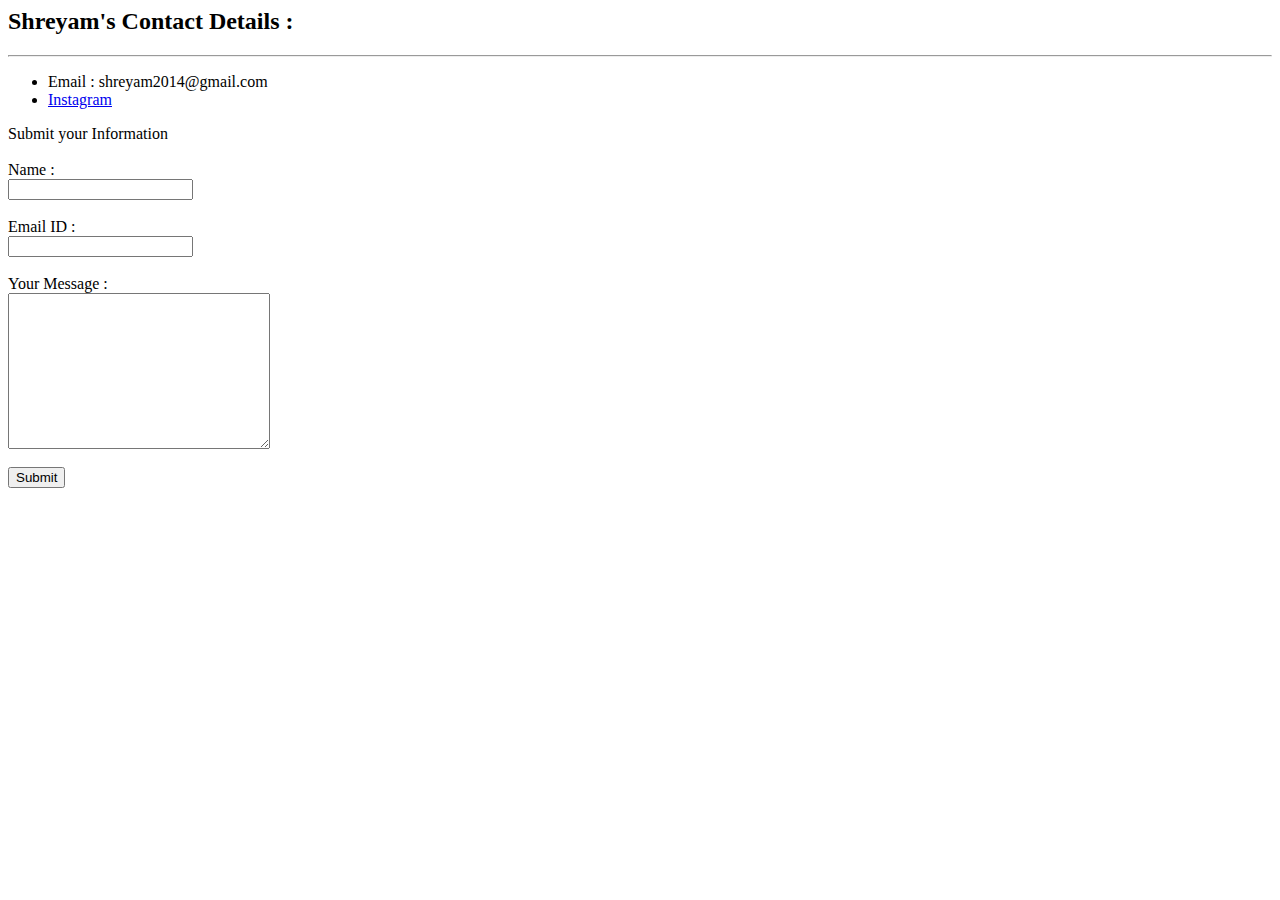
==== contactdetails.html @ 14359c43 "Rename ContactDetails.html to contactdetails.html" ====
<html lang="  " dir="ltr">

<head>
  <meta charset="utf-8">
  <title>Shreyam's Contact Details</title>
</head>

<body>
  <h2>Shreyam's Contact Details : </h2>
  <hr />
  <ul>
    <li>
      Email : shreyam2014@gmail.com
    </li>
    <li><a href="https://instagram.com/p.i.m.o.n._035?igshid=1mpyut70y2b5n">Instagram</a></li>
  </ul>
  <form class"" action"mailto:shreyam2014@gmail.com" method="post" encrypt="text/plain  ">
    <label>Submit your Information</label><br  /><br />
    <label>Name :</label><br />
    <input type="text" /><br /><br />
    <label>Email ID :</label><br />
    <input type="email" /><br /><br />
    <label>Your Message :</label><br />
    <textarea name="name" rows="10" cols="30"></textarea><br /><br />
    <input type="submit" />
  </form>
</body>
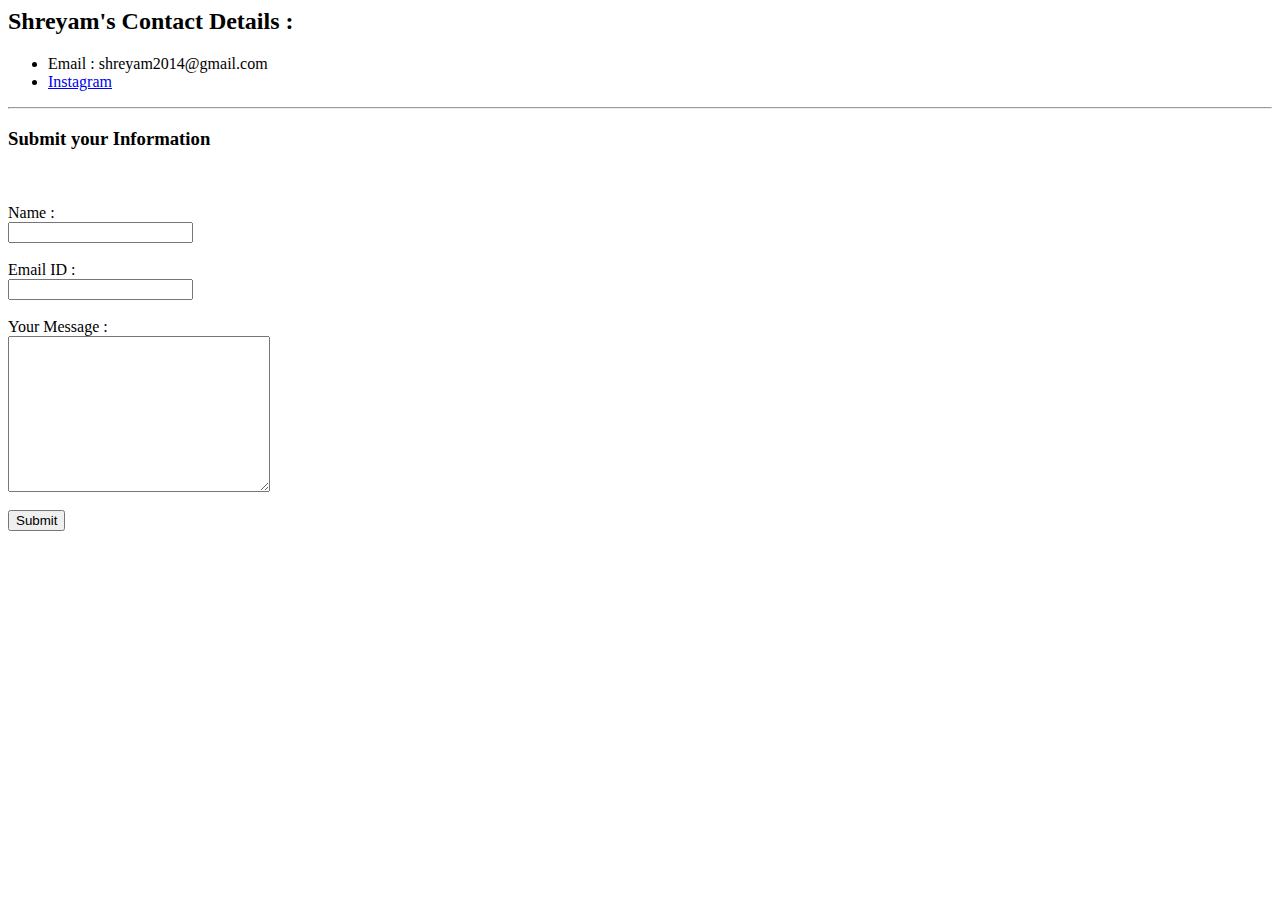
==== commit 52a6389b: "Update contactdetails.html" ====
--- a/contactdetails.html
+++ b/contactdetails.html
@@ -3,19 +3,20 @@
 <head>
   <meta charset="utf-8">
   <title>Shreyam's Contact Details</title>
+  <link rel="stylesheet" href="css/styles.css">
 </head>
 
 <body>
   <h2>Shreyam's Contact Details : </h2>
-  <hr />
   <ul>
     <li>
       Email : shreyam2014@gmail.com
     </li>
     <li><a href="https://instagram.com/p.i.m.o.n._035?igshid=1mpyut70y2b5n">Instagram</a></li>
   </ul>
+  <hr />
   <form class"" action"mailto:shreyam2014@gmail.com" method="post" encrypt="text/plain  ">
-    <label>Submit your Information</label><br  /><br />
+    <label><h3>Submit your Information</h3></label><br  /><br />
     <label>Name :</label><br />
     <input type="text" /><br /><br />
     <label>Email ID :</label><br />
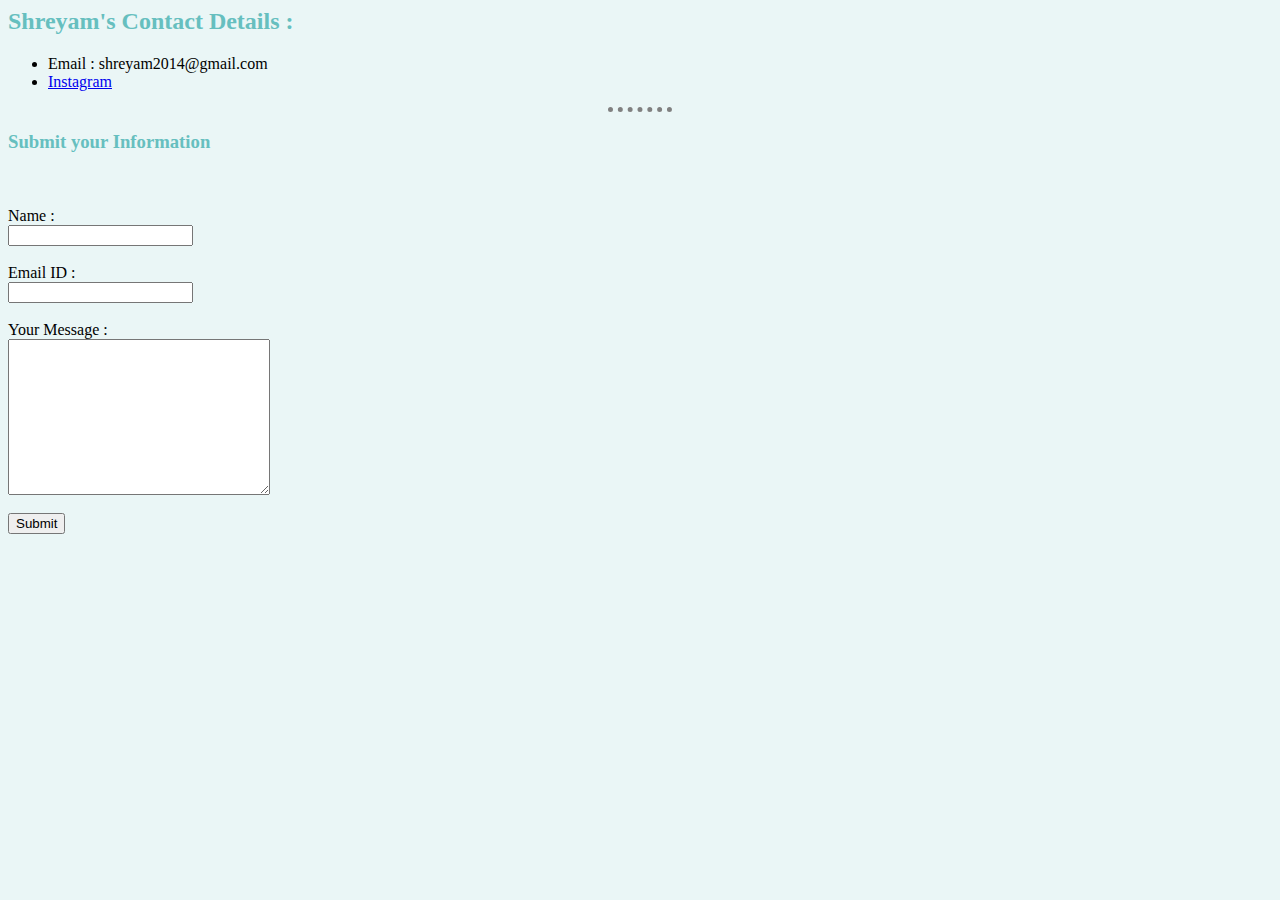
==== commit 160eee4a: "Update contactdetails.html" ====
--- a/contactdetails.html
+++ b/contactdetails.html
@@ -3,7 +3,7 @@
 <head>
   <meta charset="utf-8">
   <title>Shreyam's Contact Details</title>
-  <link rel="stylesheet" href="css/styles.css">
+  <link rel="stylesheet" href="styles.css">
 </head>
 
 <body>
@@ -15,7 +15,7 @@
     <li><a href="https://instagram.com/p.i.m.o.n._035?igshid=1mpyut70y2b5n">Instagram</a></li>
   </ul>
   <hr />
-  <form class"" action"mailto:shreyam2014@gmail.com" method="post" encrypt="text/plain  ">
+  <form class"" action="mailto:shreyam2014@gmail.com" method="post" encrypt="text/plain  ">
     <label><h3>Submit your Information</h3></label><br  /><br />
     <label>Name :</label><br />
     <input type="text" /><br /><br />
--- a/styles.css
+++ b/styles.css
@@ -0,0 +1,18 @@
+body  {
+  background-color:#EAF6F6;
+}
+hr{
+  border-style:dotted none none;
+  border-color:grey;
+  width: 5%;
+  border-width:5px;
+}
+h1{
+  color:#66BFBF;
+}
+h3{
+  color:#66BFBF;
+}
+h2{
+  color:#66BFBF;
+}
